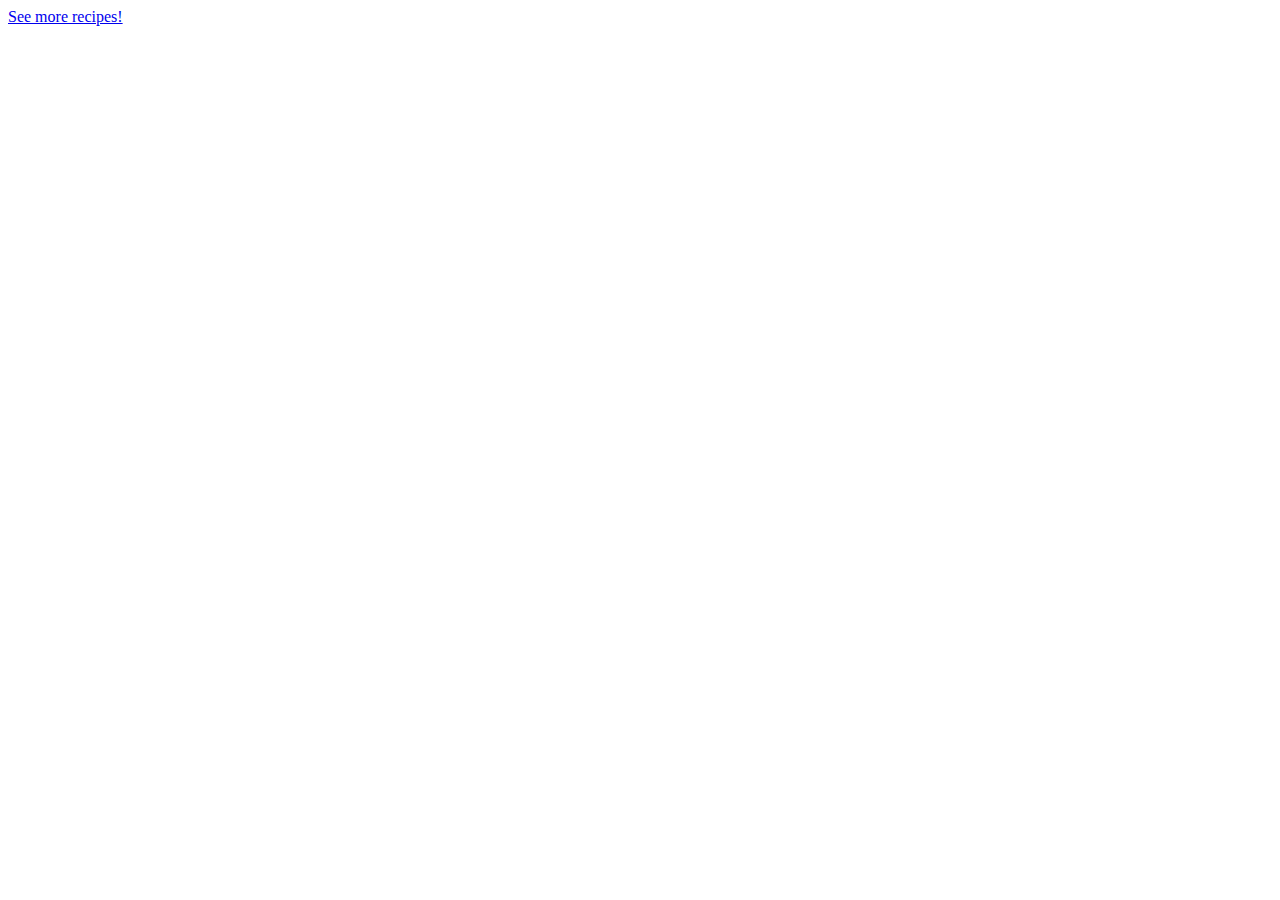
==== recipes/banana.html @ df241a86 "Create initial structure for banana.html" ====
<!DOCTYPE html>
<html lang="en">
    <head>
        <meta charset="utf-8">
        <title>Odin Recipes</title>
    </head>
    <body>
        <a href="../index.html">See more recipes!</a>
    </body>
</html>
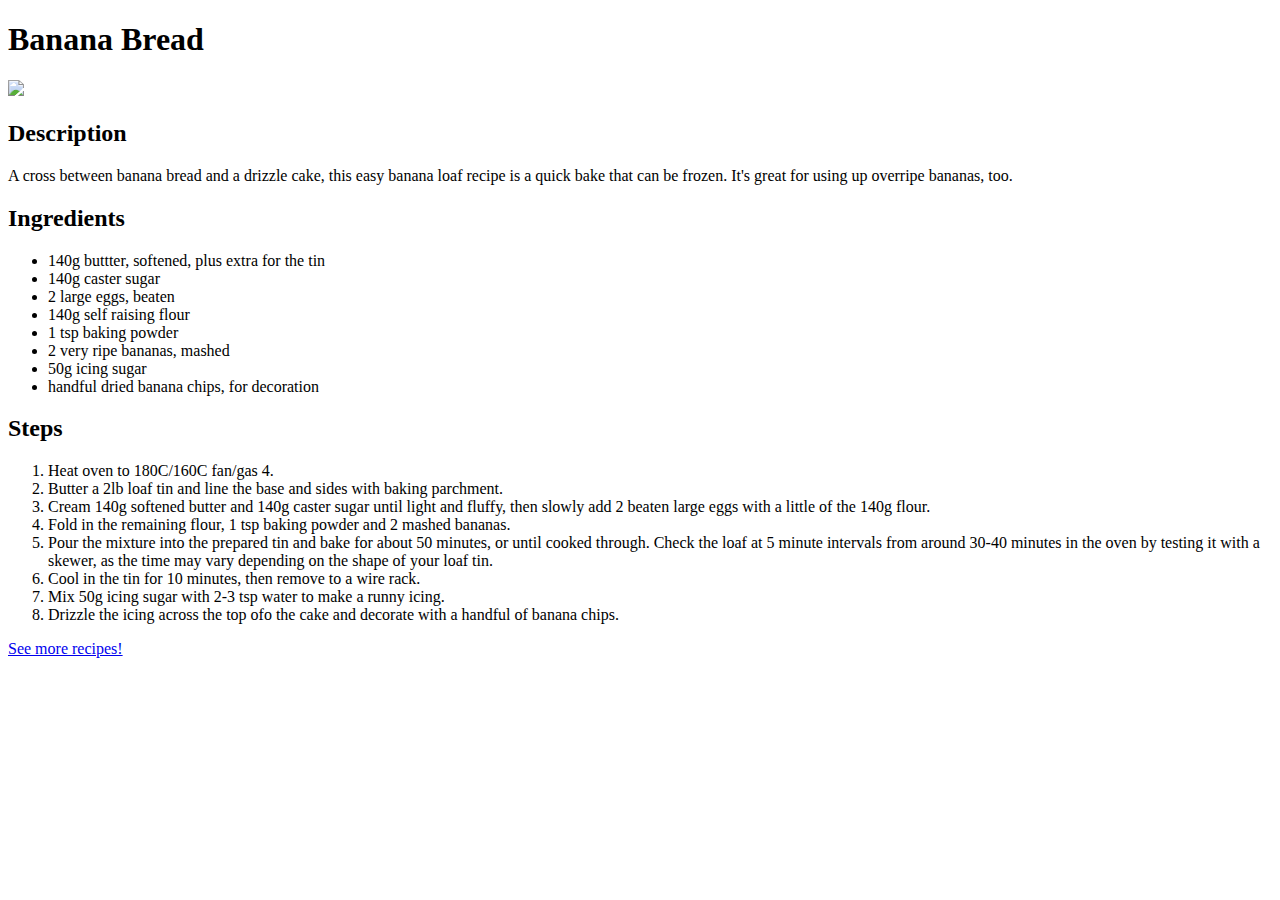
==== commit 4d3ad658: "Finish page for banana recipe" ====
--- a/recipes/banana.html
+++ b/recipes/banana.html
@@ -5,6 +5,32 @@
         <title>Odin Recipes</title>
     </head>
     <body>
+        <h1>Banana Bread</h1>
+        <img src="https://images.immediate.co.uk/production/volatile/sites/30/2020/08/recipe-image-legacy-id-1273522_8-e131986.jpg?quality=90&webp=true&resize=300,272">
+        <h2>Description</h2>
+        <p>A cross between banana bread and a drizzle cake, this easy banana loaf recipe is a quick bake that can be frozen. It's great for using up overripe bananas, too.</p>
+        <h2>Ingredients</h2>
+        <ul>
+            <li>140g buttter, softened, plus extra for the tin</li>
+            <li>140g caster sugar</li>
+            <li>2 large eggs, beaten</li>
+            <li>140g self raising flour</li>
+            <li>1 tsp baking powder</li>
+            <li>2 very ripe bananas, mashed</li>
+            <li>50g icing sugar</li>
+            <li>handful dried banana chips, for decoration</li>
+        </ul>
+        <h2>Steps</h2>
+        <ol>
+            <li>Heat oven to 180C/160C fan/gas 4.</li>
+            <li>Butter a 2lb loaf tin and line the base and sides with baking parchment.</li>
+            <li>Cream 140g softened butter and 140g caster sugar until light and fluffy, then slowly add 2 beaten large eggs with a little of the 140g flour.</li>
+            <li>Fold in the remaining flour, 1 tsp baking powder and 2 mashed bananas.</li>
+            <li>Pour the mixture into the prepared tin and bake for about 50 minutes, or until cooked through. Check the loaf at 5 minute intervals from around 30-40 minutes in the oven by testing it with a skewer, as the time may vary depending on the shape of your loaf tin.</li>
+            <li>Cool in the tin for 10 minutes, then remove to a wire rack.</li>
+            <li>Mix 50g icing sugar with 2-3 tsp water to make a runny icing.</li>
+            <li>Drizzle the icing across the top ofo the cake and decorate with a handful of banana chips.</li>
+        </ol>
         <a href="../index.html">See more recipes!</a>
     </body>
 </html>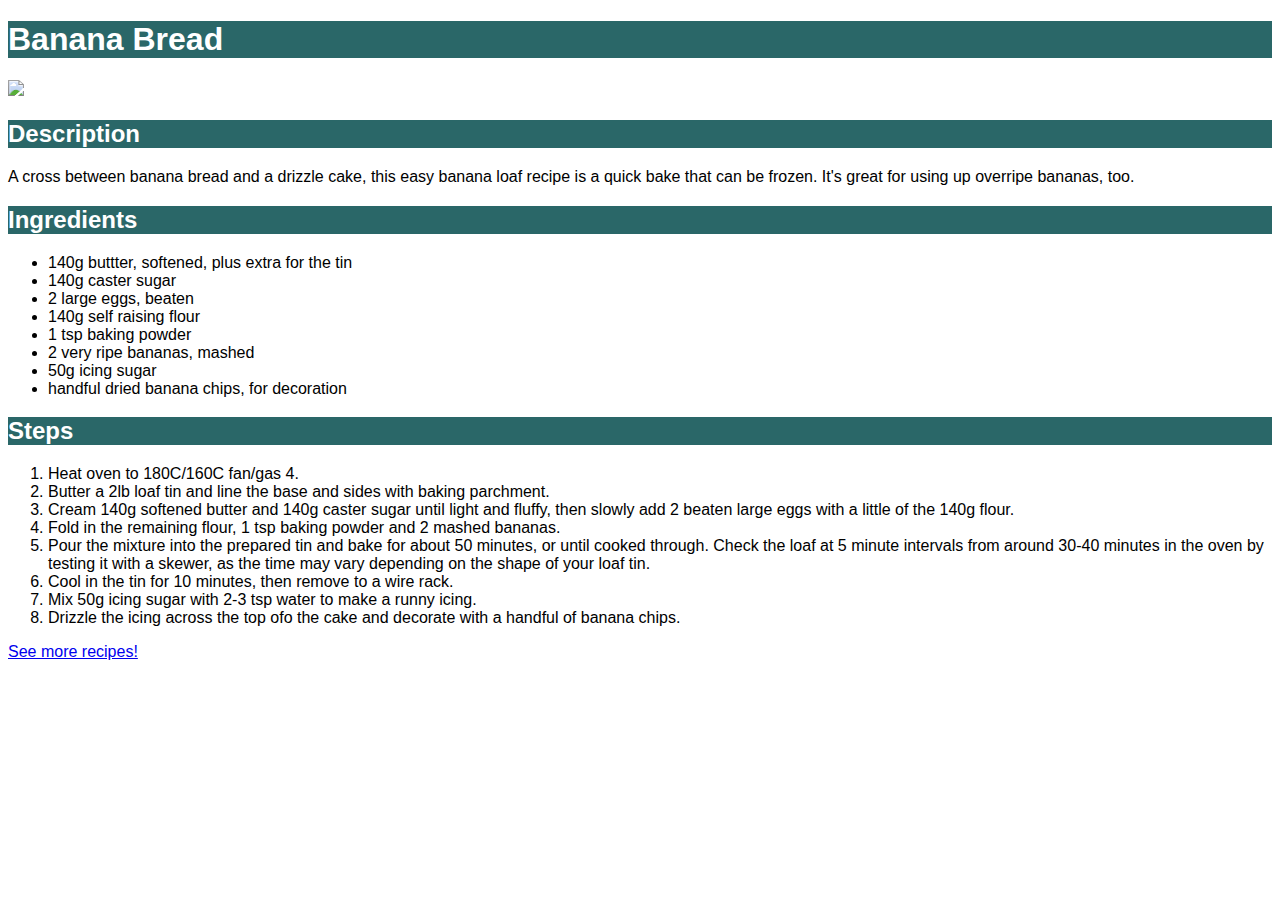
==== commit 5921bd2b: "add class and type selectors for CSS." ====
--- a/recipes/banana.html
+++ b/recipes/banana.html
@@ -3,9 +3,10 @@
     <head>
         <meta charset="utf-8">
         <title>Odin Recipes</title>
+        <link rel="stylesheet" href="../styles.css">
     </head>
     <body>
-        <h1>Banana Bread</h1>
+        <h1 class="title">Banana Bread</h1>
         <img src="https://images.immediate.co.uk/production/volatile/sites/30/2020/08/recipe-image-legacy-id-1273522_8-e131986.jpg?quality=90&webp=true&resize=300,272">
         <h2>Description</h2>
         <p>A cross between banana bread and a drizzle cake, this easy banana loaf recipe is a quick bake that can be frozen. It's great for using up overripe bananas, too.</p>
--- a/styles.css
+++ b/styles.css
@@ -0,0 +1,17 @@
+* {
+    font-family: Arial, Helvetica, sans-serif;
+}
+
+.title {
+    background-color: rgb(42, 103, 104);
+    color: rgb(255, 255, 255);
+}
+
+.recipe {
+font-size: 20px;
+}
+
+h2 {
+    background-color: rgb(42, 103, 104);
+    color: rgb(255, 255, 255);
+}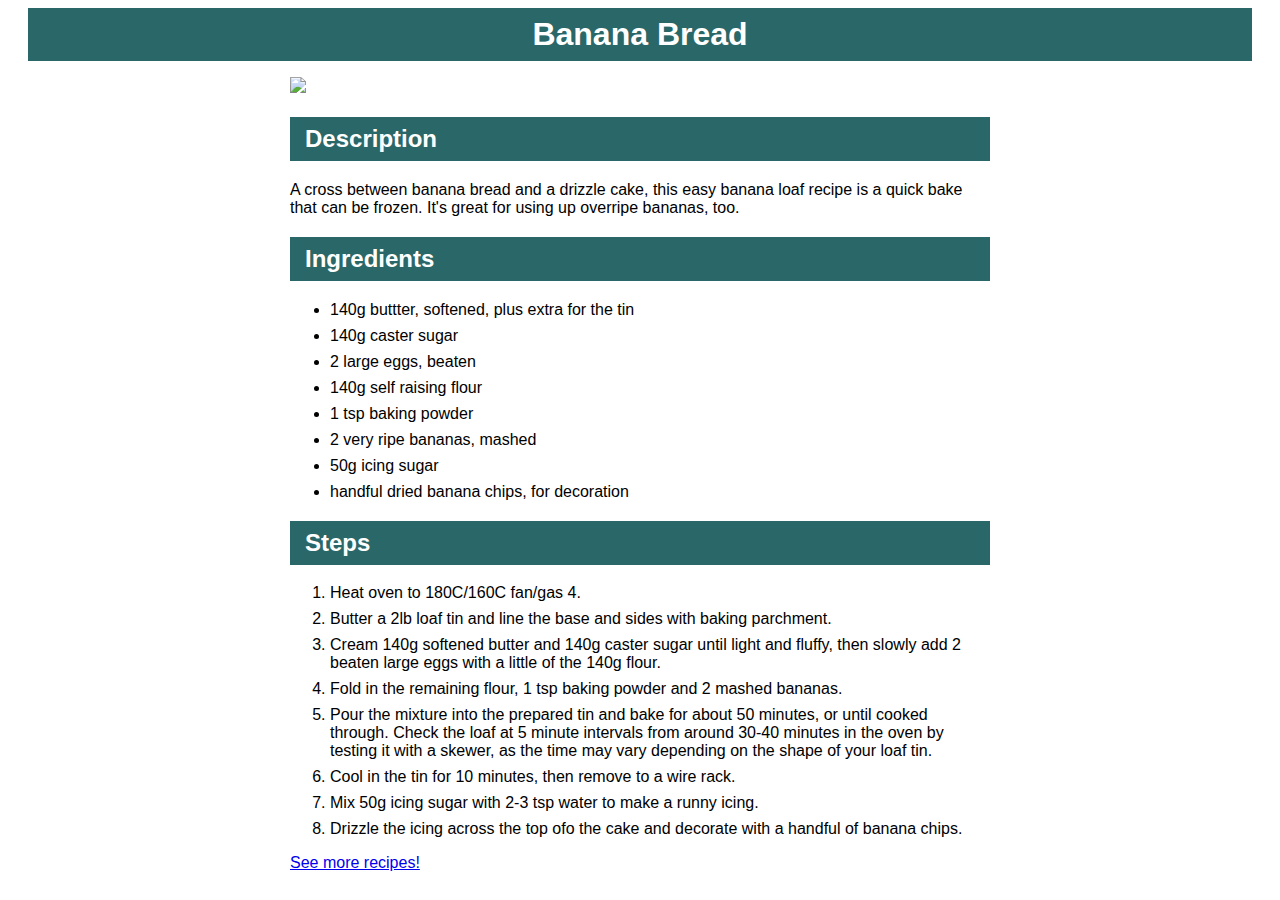
==== commit ad729453: "Change styles using CSS for food recipe pages" ====
--- a/recipes/banana.html
+++ b/recipes/banana.html
@@ -7,31 +7,33 @@
     </head>
     <body>
         <h1 class="title">Banana Bread</h1>
-        <img src="https://images.immediate.co.uk/production/volatile/sites/30/2020/08/recipe-image-legacy-id-1273522_8-e131986.jpg?quality=90&webp=true&resize=300,272">
-        <h2>Description</h2>
-        <p>A cross between banana bread and a drizzle cake, this easy banana loaf recipe is a quick bake that can be frozen. It's great for using up overripe bananas, too.</p>
-        <h2>Ingredients</h2>
-        <ul>
-            <li>140g buttter, softened, plus extra for the tin</li>
-            <li>140g caster sugar</li>
-            <li>2 large eggs, beaten</li>
-            <li>140g self raising flour</li>
-            <li>1 tsp baking powder</li>
-            <li>2 very ripe bananas, mashed</li>
-            <li>50g icing sugar</li>
-            <li>handful dried banana chips, for decoration</li>
-        </ul>
-        <h2>Steps</h2>
-        <ol>
-            <li>Heat oven to 180C/160C fan/gas 4.</li>
-            <li>Butter a 2lb loaf tin and line the base and sides with baking parchment.</li>
-            <li>Cream 140g softened butter and 140g caster sugar until light and fluffy, then slowly add 2 beaten large eggs with a little of the 140g flour.</li>
-            <li>Fold in the remaining flour, 1 tsp baking powder and 2 mashed bananas.</li>
-            <li>Pour the mixture into the prepared tin and bake for about 50 minutes, or until cooked through. Check the loaf at 5 minute intervals from around 30-40 minutes in the oven by testing it with a skewer, as the time may vary depending on the shape of your loaf tin.</li>
-            <li>Cool in the tin for 10 minutes, then remove to a wire rack.</li>
-            <li>Mix 50g icing sugar with 2-3 tsp water to make a runny icing.</li>
-            <li>Drizzle the icing across the top ofo the cake and decorate with a handful of banana chips.</li>
-        </ol>
-        <a href="../index.html">See more recipes!</a>
+        <div class="content">
+            <img src="https://images.immediate.co.uk/production/volatile/sites/30/2020/08/recipe-image-legacy-id-1273522_8-e131986.jpg?quality=90&webp=true&resize=300,272">
+            <h2>Description</h2>
+            <p>A cross between banana bread and a drizzle cake, this easy banana loaf recipe is a quick bake that can be frozen. It's great for using up overripe bananas, too.</p>
+            <h2>Ingredients</h2>
+            <ul>
+                <li>140g buttter, softened, plus extra for the tin</li>
+                <li>140g caster sugar</li>
+                <li>2 large eggs, beaten</li>
+                <li>140g self raising flour</li>
+                <li>1 tsp baking powder</li>
+                <li>2 very ripe bananas, mashed</li>
+                <li>50g icing sugar</li>
+                <li>handful dried banana chips, for decoration</li>
+            </ul>
+            <h2>Steps</h2>
+            <ol>
+                <li>Heat oven to 180C/160C fan/gas 4.</li>
+                <li>Butter a 2lb loaf tin and line the base and sides with baking parchment.</li>
+                <li>Cream 140g softened butter and 140g caster sugar until light and fluffy, then slowly add 2 beaten large eggs with a little of the 140g flour.</li>
+                <li>Fold in the remaining flour, 1 tsp baking powder and 2 mashed bananas.</li>
+                <li>Pour the mixture into the prepared tin and bake for about 50 minutes, or until cooked through. Check the loaf at 5 minute intervals from around 30-40 minutes in the oven by testing it with a skewer, as the time may vary depending on the shape of your loaf tin.</li>
+                <li>Cool in the tin for 10 minutes, then remove to a wire rack.</li>
+                <li>Mix 50g icing sugar with 2-3 tsp water to make a runny icing.</li>
+                <li>Drizzle the icing across the top ofo the cake and decorate with a handful of banana chips.</li>
+            </ol>
+            <a href="../index.html">See more recipes!</a>
+        </div>
     </body>
 </html>--- a/styles.css
+++ b/styles.css
@@ -1,17 +1,36 @@
 * {
     font-family: Arial, Helvetica, sans-serif;
+    box-sizing: border-box;
 }
 
 .title {
     background-color: rgb(42, 103, 104);
     color: rgb(255, 255, 255);
+    padding: 8px 15px;
+    text-align: center;
+    margin: 0 20px;
+}
+
+.menu {
+    margin: 16px auto;
+    width: 400px;
 }
 
 .recipe {
 font-size: 20px;
 }
 
+li {
+    margin-bottom: 8px;
+}
+
 h2 {
     background-color: rgb(42, 103, 104);
     color: rgb(255, 255, 255);
+    padding: 8px 15px;
+}
+
+.content {
+    width: 700px;
+    margin: 16px auto;
 }